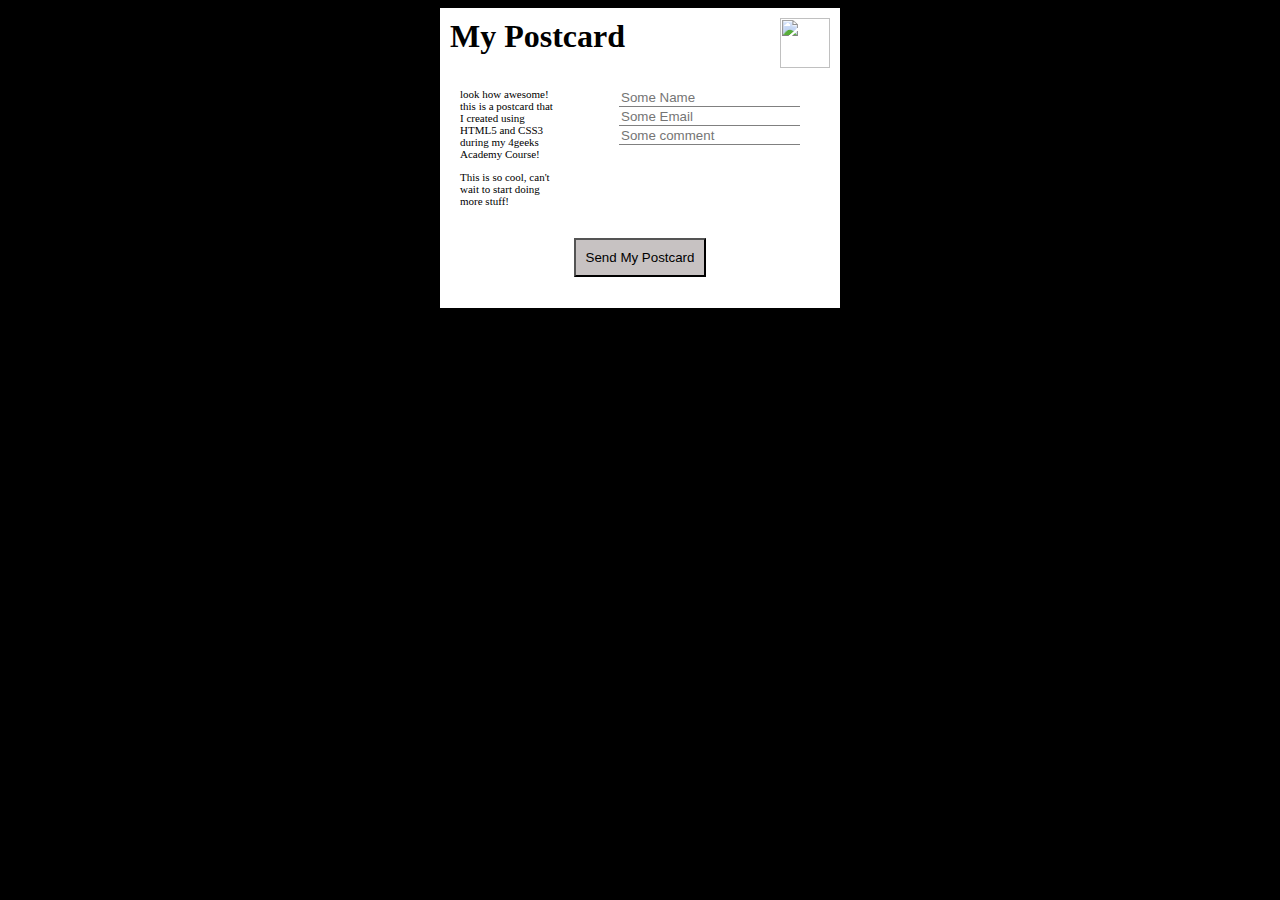
==== index.html @ 90cf647b "first commit" ====
<!DOCTYPE html>
<html lang="es">
	<head>
		<meta charset="UTF-8" />
		<meta name="viewport" content="width=device-width, initial-scale=1.0" />
		<title>Postcard</title>
		<link rel="stylesheet" href="styles.css" />
	</head>
	<body>
		<div class="postcard">
			<div class="postcard-header">
				<h1>My Postcard</h1>
				<img
					src="https://raw.githubusercontent.com/breatheco-de/exercise-postcard/e63a7916530cc850bd92aa1c2e19191837fb5c80/.learn/assets/4geeks.png"
				/>
			</div>
			<div class="postcard-body">
				<div class="body-left">
					<!-- soy lado izquierdo -->
					<p>look how awesome! this is a postcard that I created using HTML5 and CSS3 during my 4geeks Academy Course!</p>
					<p>This is so cool, can't wait to start doing more stuff!</p>
				</div>

				<div class="body-right">
					<!-- soy lado derecho -->
					<input type="text" placeholder="Some Name" />
					<input type="email" placeholder="Some Email" />
					<input type="text" placeholder="Some comment" />
				</div>
			</div>
			<div class="postcard-footer">
				<button>Send My Postcard</button>
			</div>
		</div>
	</body>
</html>
---- styles.css ----
body {
	background: black;
}
/* * {
	border: 1px dashed red;
	min-height: 10px;
} */
.postcard {
	background: white;
	width: 400px;
	height: 300px;
	margin: auto;
}
.postcard-header {
	display: flex;
}
.postcard-header img {
	width: 50px;
	height: 50px;
	margin-right: 10px;
	margin-top: 10px;
}
.postcard-header h1 {
	width: 350px;
	margin: 10px;
}
.postcard-body {
	display: flex;
}
.body-left p:first-child {
	margin-top: 0px;
}
.body-left,
.body-right {
	padding: 20px;
	margin-right: 20px;
}
input {
	border: none;
	border-bottom: 1px solid grey;
}
p {
	font-size: 11px;
	text-decoration: ;
}
.postcard-footer {
	text-align: center;
}
button {
	background-color: rgb(199, 194, 194);
	padding: 10px;
}
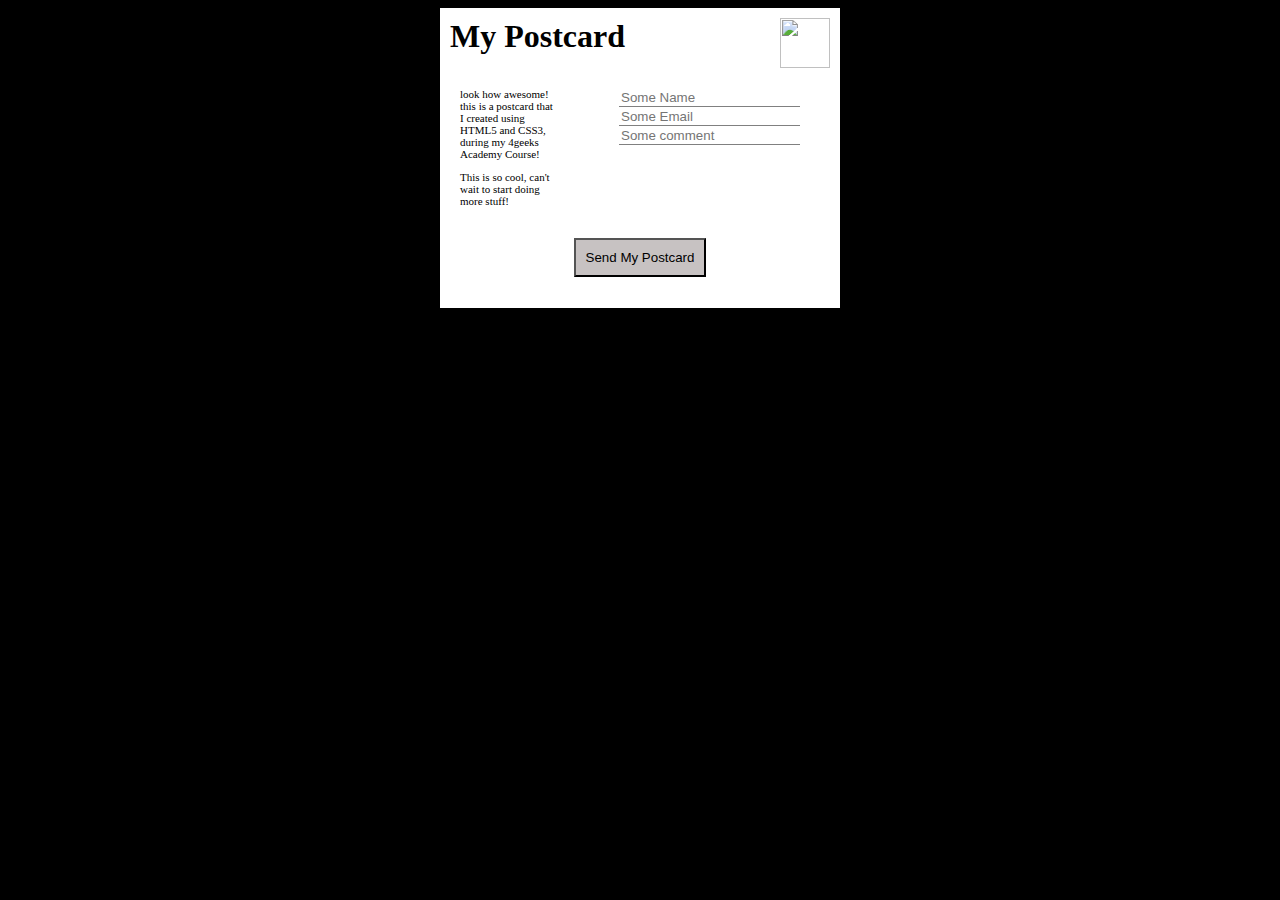
==== commit 20f220b8: "first commit" ====
--- a/index.html
+++ b/index.html
@@ -17,7 +17,7 @@
 			<div class="postcard-body">
 				<div class="body-left">
 					<!-- soy lado izquierdo -->
-					<p>look how awesome! this is a postcard that I created using HTML5 and CSS3 during my 4geeks Academy Course!</p>
+					<p>look how awesome! this is a postcard that I created using HTML5 and CSS3, during my 4geeks Academy Course!</p>
 					<p>This is so cool, can't wait to start doing more stuff!</p>
 				</div>
 
--- a/styles.css
+++ b/styles.css
@@ -1,10 +1,6 @@
 body {
 	background: black;
 }
-/* * {
-	border: 1px dashed red;
-	min-height: 10px;
-} */
 .postcard {
 	background: white;
 	width: 400px;
